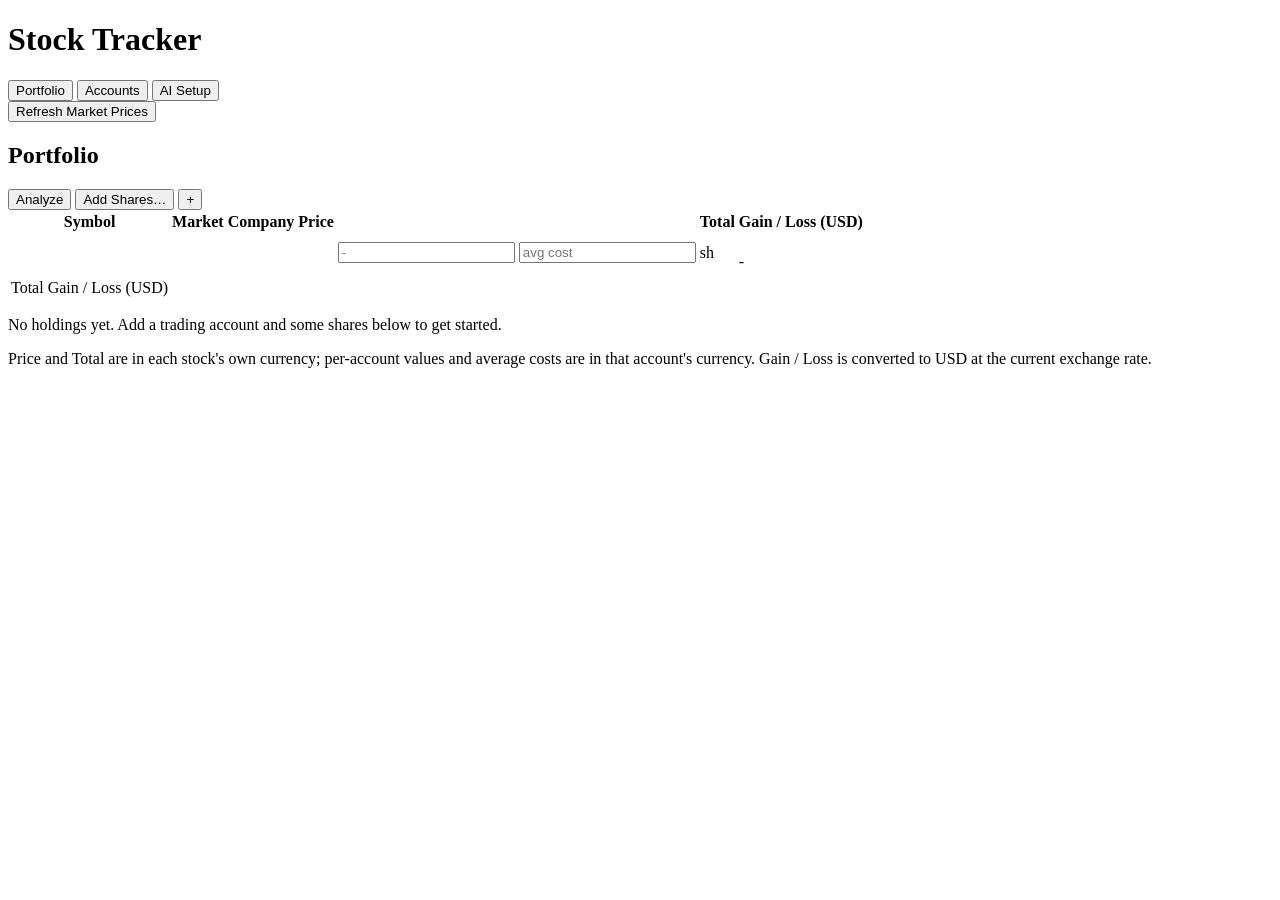
==== src/main/resources/templates/index.html @ e62033d2 "Added enhancements for full analysis with an AI running locally." ====
<!DOCTYPE html>
<html lang="en" xmlns:th="http://www.thymeleaf.org">
<head>
    <meta charset="UTF-8">
    <title>Stock Tracker</title>
    <link rel="stylesheet" th:href="@{/css/style.css}">
</head>
<body>
<div class="page">
    <header class="page-header">
        <h1>Stock Tracker</h1>
        <nav class="tabs" role="tablist">
            <button type="button" class="tab active" role="tab" data-tab="portfolio">Portfolio</button>
            <button type="button" class="tab" role="tab" data-tab="accounts">Accounts</button>
            <button type="button" class="tab" role="tab" data-tab="ai">AI Setup</button>
        </nav>
        <form th:action="@{/prices/refresh}" method="post">
            <button type="submit" class="btn btn-primary">Refresh Market Prices</button>
        </form>
    </header>

    <div class="alert alert-success" th:if="${success}" th:text="${success}"></div>
    <div class="alert alert-error" th:if="${error}" th:text="${error}"></div>

    <div class="tab-panel" id="tab-portfolio">
    <section class="card portfolio-card">
        <div class="card-title-row">
            <h2>Portfolio</h2>
            <div class="title-actions">
            <button type="button" id="analyze-btn" class="btn btn-secondary" th:disabled="${portfolio.rows().isEmpty()}"
                    title="Analyze this portfolio with your configured AI model">Analyze</button>
            <button type="button" id="add-shares-open" class="btn btn-secondary" th:disabled="${accounts.isEmpty()}"
                    title="Add shares with lookup and company-name search">Add Shares&hellip;</button>
            <button type="button" id="quick-add-toggle" class="btn btn-primary btn-plus" title="Quick add a stock" aria-expanded="false"
                    th:disabled="${accounts.isEmpty()}">+</button>
            </div>
        </div>
        <form th:action="@{/holdings}" method="post" id="quick-add-form" class="quick-add" hidden>
            <select name="market" id="quick-market" required title="Exchange">
                <option th:each="m : ${markets}" th:value="${m.name()}" th:text="${m.label}"></option>
            </select>
            <input type="text" name="symbol" id="quick-symbol" required placeholder="Symbol, e.g. AAPL" autocomplete="off">
            <select name="accountId" id="quick-account" required title="Account">
                <option th:each="account : ${accounts}" th:value="${account.id}" th:text="${account.name}"></option>
            </select>
            <input type="number" name="shares" step="0.1" min="0.1" value="1" required title="Shares" class="quick-shares">
            <button type="submit" class="btn btn-primary">Add</button>
        </form>
        <div class="table-scroll" th:if="${!portfolio.rows().isEmpty()}">
            <table class="portfolio-table">
                <thead>
                <tr>
                    <th>Symbol</th>
                    <th>Market</th>
                    <th>Company</th>
                    <th class="num">Price</th>
                    <th class="num" th:each="account : ${portfolio.accounts()}"
                        th:text="${account.name + (account.currency != null ? ' (' + account.currency + ')' : '')}"></th>
                    <th class="num total-col">Total</th>
                    <th class="num" title="Converted to USD at the current exchange rate">Gain / Loss (USD)</th>
                </tr>
                </thead>
                <tbody>
                <tr th:each="row : ${portfolio.rows()}">
                    <td class="symbol" th:text="${row.symbol}"></td>
                    <td><span class="market-badge" th:text="${row.market.label}"></span></td>
                    <td th:text="${row.companyName}"></td>
                    <td class="num" th:text="${row.market.currencySymbol + #numbers.formatDecimal(row.currentPrice, 1, 'COMMA', 2, 'POINT')}"></td>
                    <td class="num cell-td" th:each="account : ${portfolio.accounts()}">
                        <input type="text" inputmode="decimal" class="share-cell" placeholder="-" autocomplete="off"
                               th:data-account-id="${account.id}" th:data-stock-id="${row.stockId}"
                               th:value="${row.sharesByAccountId.get(account.id) != null ? row.sharesByAccountId.get(account.id).stripTrailingZeros().toPlainString() : ''}"
                               th:data-original="${row.sharesByAccountId.get(account.id) != null ? row.sharesByAccountId.get(account.id).stripTrailingZeros().toPlainString() : ''}">
                        <input type="text" inputmode="decimal" class="cost-cell" placeholder="avg cost" autocomplete="off"
                               th:title="'Average purchase price per share' + (${account.currency != null} ? ' in ' + ${account.currency} : '')"
                               th:data-account-id="${account.id}" th:data-stock-id="${row.stockId}"
                               th:value="${row.averageCostByAccountId.get(account.id) != null ? row.averageCostByAccountId.get(account.id).stripTrailingZeros().toPlainString() : ''}"
                               th:data-original="${row.averageCostByAccountId.get(account.id) != null ? row.averageCostByAccountId.get(account.id).stripTrailingZeros().toPlainString() : ''}">
                        <small class="cell-value" data-live
                               th:text="${row.valueByAccountId.get(account.id) != null ? row.currencySymbolByAccountId.get(account.id) + #numbers.formatDecimal(row.valueByAccountId.get(account.id), 1, 'COMMA', 2, 'POINT') : ''}"></small>
                    </td>
                    <td class="num total-col" data-live>
                        <span th:text="${#numbers.formatDecimal(row.totalShares, 1, 'COMMA', 4, 'POINT')}"></span> sh
                        <br/>
                        <strong th:text="${row.market.currencySymbol + #numbers.formatDecimal(row.totalValue, 1, 'COMMA', 2, 'POINT')}"></strong>
                    </td>
                    <td class="num" data-live>
                        <th:block th:if="${row.gainLossUsd != null}">
                            <strong th:class="${row.gainLossUsd.signum() >= 0 ? 'gain' : 'loss'}"
                                    th:text="${(row.gainLossUsd.signum() >= 0 ? '+$' : '-$') + #numbers.formatDecimal(row.gainLossUsd.abs(), 1, 'COMMA', 2, 'POINT')}"></strong>
                            <br/>
                            <small th:if="${row.gainLossPercent != null}" th:class="${row.gainLossUsd.signum() >= 0 ? 'gain' : 'loss'}"
                                   th:text="${(row.gainLossPercent.signum() >= 0 ? '+' : '') + row.gainLossPercent + '%'}"></small>
                        </th:block>
                        <th:block th:if="${row.gainLossUsd == null}">-</th:block>
                    </td>
                </tr>
                </tbody>
                <tfoot data-live>
                <tr th:each="entry : ${portfolio.grandTotalsByCurrency()}">
                    <td th:colspan="${3 + portfolio.accounts().size() + 1}" class="num grand-total-label"
                        th:text="'Grand Total (' + ${entry.key} + ')'"></td>
                    <td class="num total-col">
                        <strong th:text="${#numbers.formatDecimal(entry.value, 1, 'COMMA', 2, 'POINT') + ' ' + entry.key}"></strong>
                    </td>
                    <td></td>
                </tr>
                <tr th:if="${portfolio.totalGainLossUsd() != null}">
                    <td th:colspan="${3 + portfolio.accounts().size() + 1}" class="num grand-total-label">Total Gain / Loss (USD)</td>
                    <td class="num total-col"></td>
                    <td class="num">
                        <strong th:class="${portfolio.totalGainLossUsd().signum() >= 0 ? 'gain' : 'loss'}"
                                th:text="${(portfolio.totalGainLossUsd().signum() >= 0 ? '+$' : '-$') + #numbers.formatDecimal(portfolio.totalGainLossUsd().abs(), 1, 'COMMA', 2, 'POINT')}"></strong>
                        <br/>
                        <small th:if="${portfolio.totalGainLossPercent() != null}" th:class="${portfolio.totalGainLossUsd().signum() >= 0 ? 'gain' : 'loss'}"
                               th:text="${(portfolio.totalGainLossPercent().signum() >= 0 ? '+' : '') + portfolio.totalGainLossPercent() + '%'}"></small>
                    </td>
                </tr>
                </tfoot>
            </table>
        </div>
        <p th:if="${portfolio.rows().isEmpty()}" class="muted">No holdings yet. Add a trading account and some shares below to get started.</p>
        <p th:if="${!portfolio.rows().isEmpty()}" class="muted small-note">Price and Total are in each stock's own currency; per-account values and average costs are in that account's currency. Gain / Loss is converted to USD at the current exchange rate.</p>
    </section>

    </div>

    <div class="tab-panel" id="tab-accounts" hidden>
        <div class="accounts-grid">
        <section class="card">
            <h2>Add Trading Account</h2>
            <form th:action="@{/accounts}" method="post" class="form-grid">
                <label>
                    Account Name
                    <input type="text" name="name" required placeholder="e.g. Fidelity IRA">
                </label>
                <label>
                    Broker (optional)
                    <input type="text" name="broker" placeholder="e.g. Fidelity">
                </label>
                <label>
                    Currency
                    <select name="currency" title="Amounts in this account are shown in this currency">
                        <option th:each="c : ${currencies}" th:value="${c}" th:text="${c}"></option>
                        <option value="">Each stock's own currency</option>
                    </select>
                </label>
                <button type="submit" class="btn btn-secondary">Add Account</button>
            </form>
        </section>

        </div>
    <section class="card">
        <h2>Manage Accounts</h2>
        <p th:if="${accounts.isEmpty()}" class="muted">No accounts yet.</p>
        <div class="table-scroll" th:if="${!accounts.isEmpty()}">
            <table class="portfolio-table manage-table">
                <thead>
                <tr><th>Account Name</th><th>Broker</th><th>Currency</th><th></th></tr>
                </thead>
                <tbody>
                <tr th:each="account : ${accounts}">
                    <td>
                        <input type="text" name="name" required th:value="${account.name}"
                               th:attr="form='update-' + ${account.id}">
                    </td>
                    <td>
                        <input type="text" name="broker" th:value="${account.broker}"
                               th:attr="form='update-' + ${account.id}">
                    </td>
                    <td>
                        <select name="currency" th:attr="form='update-' + ${account.id}">
                            <option th:each="c : ${currencies}" th:value="${c}" th:text="${c}" th:selected="${c == account.currency}"></option>
                            <option value="" th:selected="${account.currency == null}">Stock's own</option>
                        </select>
                    </td>
                    <td class="manage-actions">
                        <form th:id="'update-' + ${account.id}" th:action="@{/accounts/{id}/update(id=${account.id})}" method="post">
                            <button type="submit" class="btn btn-secondary">Save</button>
                        </form>
                        <form th:action="@{/accounts/{id}/delete(id=${account.id})}" method="post"
                              th:data-name="${account.name}"
                              onsubmit="return confirm('Delete account &quot;' + this.dataset.name + '&quot; and ALL its holdings? This cannot be undone.')">
                            <button type="submit" class="btn btn-danger">Delete</button>
                        </form>
                    </td>
                </tr>
                </tbody>
            </table>
        </div>
    </section>
    </div>

    <div class="tab-panel" id="tab-ai" hidden>
        <div class="ai-layout">
            <section class="card">
                <h2>AI Provider</h2>
                <p class="muted small-note">Use a local or remote <a href="https://ollama.com" target="_blank" rel="noopener">Ollama</a> (default <code>http://localhost:11434</code>) or <a href="https://lmstudio.ai" target="_blank" rel="noopener">LM Studio</a> (default <code>http://localhost:1234</code>) server. With Auto, the provider is detected from the endpoint.</p>
                <form id="ai-config-form" class="form-grid">
                    <div class="radio-group" role="radiogroup" aria-label="Provider">
                        <label class="radio"><input type="radio" name="ai-provider" value="auto" checked> Auto-detect</label>
                        <label class="radio"><input type="radio" name="ai-provider" value="ollama"> Ollama</label>
                        <label class="radio"><input type="radio" name="ai-provider" value="lmstudio"> LM Studio</label>
                    </div>
                    <label>
                        Endpoint URL
                        <input type="text" id="ai-endpoint" placeholder="http://localhost:11434" autocomplete="off" required>
                    </label>
                    <label>
                        Model
                        <select id="ai-model"><option value="">(test the connection to load models)</option></select>
                    </label>
                    <div class="ai-actions">
                        <button type="button" id="ai-test-btn" class="btn btn-secondary">Test Connection</button>
                        <button type="submit" class="btn btn-primary">Save</button>
                        <span id="ai-status" class="ai-status muted"></span>
                    </div>
                </form>
            </section>
            <section class="card">
                <h2>Custom Prompt</h2>
                <p class="muted small-note">Your own instructions, added after the app's built-in prompt and sent as the system prompt with every request.</p>
                <form id="ai-prompt-form" class="form-grid">
                    <label>
                        Custom prompt (optional)
                        <textarea id="ai-custom-prompt" rows="5" maxlength="1000" placeholder="e.g. I'm a long-term investor. Keep answers short and focus on fundamentals."></textarea>
                    </label>
                    <div class="ai-actions">
                        <button type="submit" class="btn btn-primary">Save Prompt</button>
                        <span id="ai-prompt-status" class="ai-status muted"></span>
                    </div>
                </form>
            </section>
            <section class="card">
                <h2>Try It</h2>
                <p class="muted small-note">Send a prompt to the saved endpoint and model to confirm everything works.</p>
                <form id="ai-chat-form" class="form-grid">
                    <label>
                        Prompt
                        <textarea id="ai-prompt" rows="4" required placeholder="e.g. In two sentences, what is a P/E ratio?"></textarea>
                    </label>
                    <button type="submit" id="ai-send-btn" class="btn btn-primary">Send</button>
                    <button type="button" id="ai-cancel-btn" class="btn btn-danger" hidden>Cancel</button>
                </form>
                <div id="ai-response" class="ai-response" hidden></div>
            </section>
        </div>
    </div>
</div>

<dialog id="analysis-dialog" class="modal modal-wide">
    <div class="modal-head">
        <h2>Portfolio Analysis</h2>
        <button type="button" class="modal-close" id="analysis-close" aria-label="Close">&times;</button>
    </div>
    <div id="analysis-output" class="ai-response"></div>
    <div class="ai-actions analysis-actions">
        <button type="button" id="analysis-cancel" class="btn btn-danger" hidden>Cancel Analysis</button>
    </div>
    <p class="muted small-note">AI-generated and may be inaccurate. This is not financial advice. Uses the last refreshed prices.</p>
</dialog>

<dialog id="add-shares-dialog" class="modal">
    <div class="modal-head">
        <h2>Add Shares</h2>
        <button type="button" class="modal-close" id="add-shares-close" aria-label="Close">&times;</button>
    </div>
            <form th:action="@{/holdings}" method="post" class="form-grid" id="add-shares-form">
                <label>
                    Account
                    <select name="accountId" required>
                        <option th:each="account : ${accounts}" th:value="${account.id}" th:text="${account.name}"></option>
                    </select>
                </label>
                <label>
                    Market
                    <select name="market" id="market-select" required>
                        <option th:each="m : ${markets}" th:value="${m.name()}" th:text="${m.label}"></option>
                    </select>
                </label>
                <label>
                    Stock Symbol
                    <span class="inline-input">
                        <input type="text" name="symbol" id="symbol-input" required placeholder="e.g. AAPL, TD, RELIANCE" autocomplete="off">
                        <button type="button" id="lookup-btn" class="btn btn-tiny">Lookup</button>
                    </span>
                    <small id="lookup-result" class="muted"></small>
                </label>
                <label>
                    Don't know the symbol? Search by company name
                    <span class="inline-input">
                        <input type="text" id="name-search-input" placeholder="e.g. Apple, Royal Bank, Infosys" autocomplete="off">
                        <button type="button" id="name-search-btn" class="btn btn-tiny">Search</button>
                    </span>
                    <small id="name-search-status" class="muted"></small>
                    <ul id="name-search-results" class="search-results"></ul>
                </label>
                <label>
                    Shares
                    <input type="number" step="0.0001" min="0.0001" name="shares" required placeholder="e.g. 10">
                </label>
                <label>
                    Price Paid Per Share (optional)
                    <input type="number" step="0.0001" min="0" name="pricePaid" placeholder="defaults to current market price">
                </label>
                <button type="submit" class="btn btn-primary" th:disabled="${accounts.isEmpty()}">Add Shares</button>
                <p th:if="${accounts.isEmpty()}" class="muted">Add a trading account first.</p>
            </form>
</dialog>

<script th:src="@{/js/markdown.js}"></script>
<script th:src="@{/js/app.js}"></script>
</body>
</html>
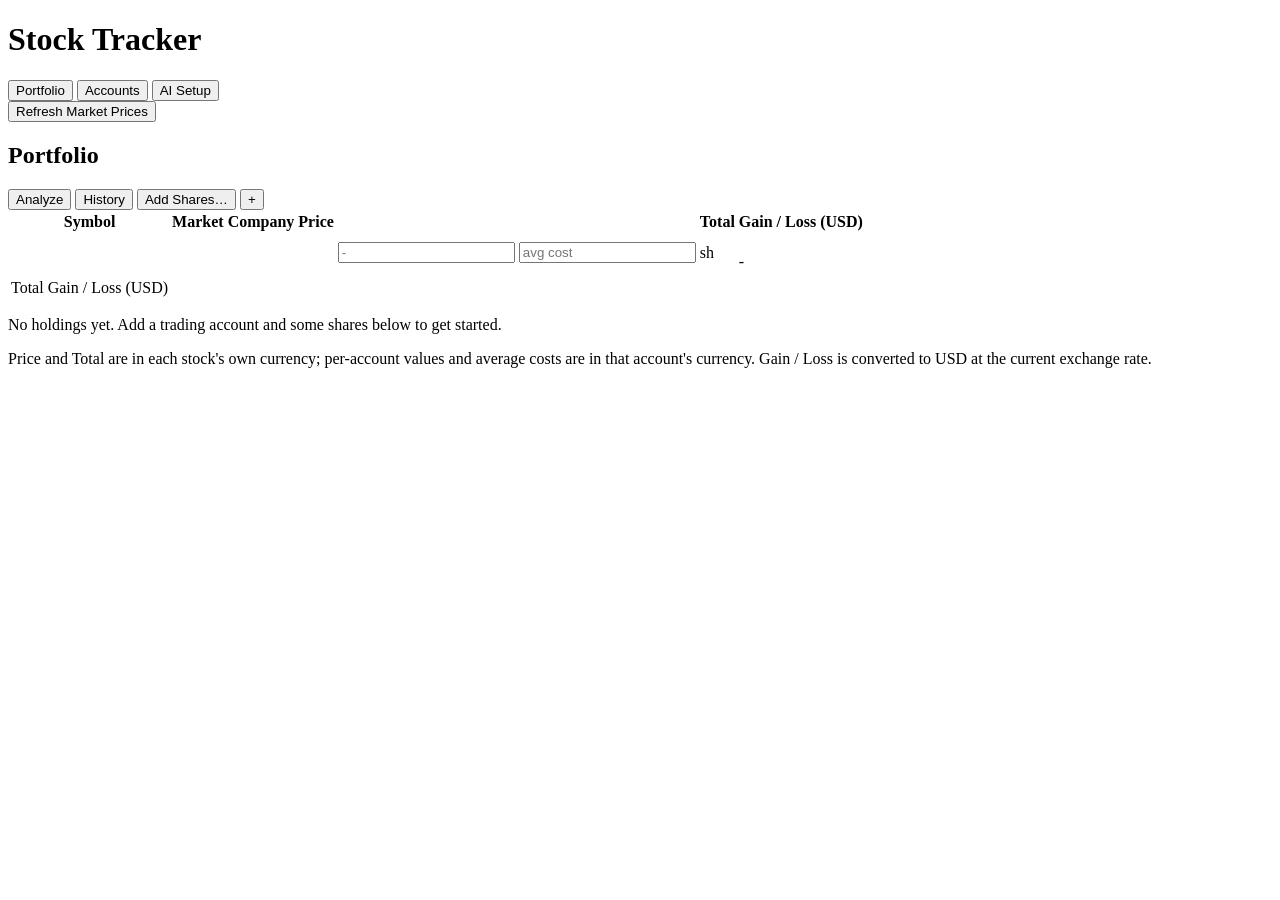
==== commit 74443903: "Added save history of all the analysis." ====
--- a/src/main/resources/templates/index.html
+++ b/src/main/resources/templates/index.html
@@ -29,6 +29,8 @@
             <div class="title-actions">
             <button type="button" id="analyze-btn" class="btn btn-secondary" th:disabled="${portfolio.rows().isEmpty()}"
                     title="Analyze this portfolio with your configured AI model">Analyze</button>
+            <button type="button" id="history-btn" class="btn btn-secondary"
+                    title="Browse previously saved analyses">History</button>
             <button type="button" id="add-shares-open" class="btn btn-secondary" th:disabled="${accounts.isEmpty()}"
                     title="Add shares with lookup and company-name search">Add Shares&hellip;</button>
             <button type="button" id="quick-add-toggle" class="btn btn-primary btn-plus" title="Quick add a stock" aria-expanded="false"
@@ -260,6 +262,27 @@
     <p class="muted small-note">AI-generated and may be inaccurate. This is not financial advice. Uses the last refreshed prices.</p>
 </dialog>
 
+<dialog id="history-dialog" class="modal modal-wide">
+    <div class="modal-head">
+        <h2>Saved Analyses</h2>
+        <button type="button" class="modal-close" id="history-close" aria-label="Close">&times;</button>
+    </div>
+    <p id="history-empty" class="muted" hidden>No saved analyses yet. Each completed portfolio analysis is saved here automatically.</p>
+    <div class="history-layout">
+        <ul id="history-list" class="history-list"></ul>
+        <div class="history-detail">
+            <div id="history-output" class="ai-response" hidden></div>
+            <details id="history-prompt-wrap" hidden>
+                <summary>Portfolio data sent to the model</summary>
+                <pre id="history-prompt" class="history-prompt"></pre>
+            </details>
+            <div class="ai-actions">
+                <button type="button" id="history-delete" class="btn btn-danger" hidden>Delete</button>
+            </div>
+        </div>
+    </div>
+</dialog>
+
 <dialog id="add-shares-dialog" class="modal">
     <div class="modal-head">
         <h2>Add Shares</h2>
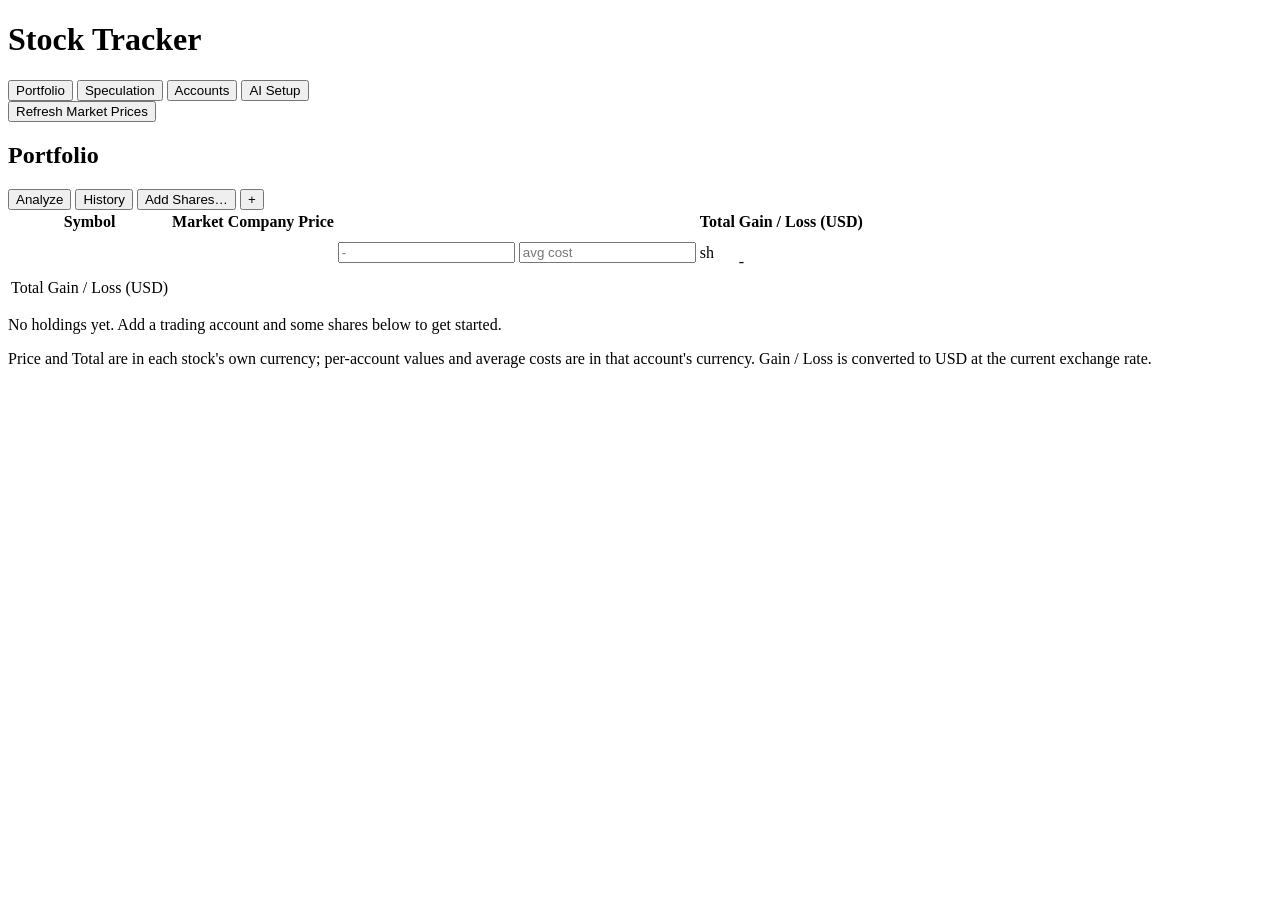
==== commit 04a4d568: "Added stock speculation and speculation history. Added analysis enhancements." ====
--- a/src/main/resources/templates/index.html
+++ b/src/main/resources/templates/index.html
@@ -11,10 +11,11 @@
         <h1>Stock Tracker</h1>
         <nav class="tabs" role="tablist">
             <button type="button" class="tab active" role="tab" data-tab="portfolio">Portfolio</button>
+            <button type="button" class="tab" role="tab" data-tab="speculation">Speculation</button>
             <button type="button" class="tab" role="tab" data-tab="accounts">Accounts</button>
             <button type="button" class="tab" role="tab" data-tab="ai">AI Setup</button>
         </nav>
-        <form th:action="@{/prices/refresh}" method="post">
+        <form th:action="@{/prices/refresh}" method="post" id="refresh-prices-form">
             <button type="submit" class="btn btn-primary">Refresh Market Prices</button>
         </form>
     </header>
@@ -27,10 +28,11 @@
         <div class="card-title-row">
             <h2>Portfolio</h2>
             <div class="title-actions">
-            <button type="button" id="analyze-btn" class="btn btn-secondary" th:disabled="${portfolio.rows().isEmpty()}"
+            <button type="button" id="analysis-status" class="analysis-status" hidden></button>
+            <button type="button" id="analyze-btn" class="btn btn-secondary" th:disabled="${portfolio.rows().isEmpty() and speculation.isEmpty()}"
                     title="Analyze this portfolio with your configured AI model">Analyze</button>
             <button type="button" id="history-btn" class="btn btn-secondary"
-                    title="Browse previously saved analyses">History</button>
+                    title="Browse previously saved analyses">History<span id="history-dot" class="history-dot" hidden></span></button>
             <button type="button" id="add-shares-open" class="btn btn-secondary" th:disabled="${accounts.isEmpty()}"
                     title="Add shares with lookup and company-name search">Add Shares&hellip;</button>
             <button type="button" id="quick-add-toggle" class="btn btn-primary btn-plus" title="Quick add a stock" aria-expanded="false"
@@ -125,6 +127,92 @@
         <p th:if="${!portfolio.rows().isEmpty()}" class="muted small-note">Price and Total are in each stock's own currency; per-account values and average costs are in that account's currency. Gain / Loss is converted to USD at the current exchange rate.</p>
     </section>
 
+    </div>
+
+    <div class="tab-panel" id="tab-speculation" hidden>
+    <section class="card">
+        <h2>Speculation</h2>
+        <p class="muted small-note">Stocks you are considering buying but don't own. Each is tracked from the day it was added, so you can watch the trend before deciding. The AI can add picks here during an analysis; those are tagged <span class="badge badge-ai">AI</span> so you can see how its recommendations perform.</p>
+        <form th:action="@{/speculation}" method="post" class="quick-add spec-add">
+            <select name="market" required title="Exchange">
+                <option th:each="m : ${markets}" th:value="${m.name()}" th:text="${m.label}"></option>
+            </select>
+            <input type="text" name="symbol" required placeholder="Symbol, e.g. NVDA" autocomplete="off">
+            <input type="text" name="note" maxlength="1000" placeholder="Why? (optional)" autocomplete="off" class="spec-note-input">
+            <button type="submit" class="btn btn-primary">Add</button>
+        </form>
+        <p th:if="${speculation.isEmpty()}" class="muted">Nothing on the list yet.</p>
+        <div class="range-picker" th:if="${!speculation.isEmpty()}" role="group" aria-label="Trend range">
+            <span class="muted small-note">Trend range:</span>
+            <button type="button" class="range-btn active" data-range="3mo">3M</button>
+            <button type="button" class="range-btn" data-range="6mo">6M</button>
+            <button type="button" class="range-btn" data-range="1y">1Y</button>
+            <button type="button" class="range-btn" data-range="5y">5Y</button>
+        </div>
+        <div class="table-scroll" th:if="${!speculation.isEmpty()}">
+            <table class="portfolio-table spec-table">
+                <thead>
+                <tr>
+                    <th>Symbol</th>
+                    <th>Company</th>
+                    <th>Added</th>
+                    <th class="num">Price when added</th>
+                    <th class="num">Current price</th>
+                    <th class="num">Change</th>
+                    <th>Trend <span id="spark-range-label">(3M)</span></th>
+                    <th>Note</th>
+                    <th></th>
+                </tr>
+                </thead>
+                <tbody>
+                <tr th:each="r : ${speculation}">
+                    <td class="symbol">
+                        <span th:text="${r.symbol}"></span>
+                        <span class="market-badge" th:text="${r.market.label}"></span>
+                        <span class="badge badge-ai" th:if="${r.ai}" title="Added by the AI">AI</span>
+                        <button type="button" class="info-btn" th:data-id="${r.id}" th:data-symbol="${r.symbol}"
+                                title="Analyst rating and news" aria-label="Analyst rating and news">&#9432;</button>
+                    </td>
+                    <td th:text="${r.companyName}"></td>
+                    <td>
+                        <span th:text="${#temporals.format(r.addedAt, 'yyyy-MM-dd')}"></span>
+                        <br/><small class="muted" th:text="${r.daysHeld + (r.daysHeld == 1 ? ' day ago' : ' days ago')}"></small>
+                    </td>
+                    <td class="num" th:text="${r.currencySymbol + #numbers.formatDecimal(r.addedPrice, 1, 'COMMA', 2, 'POINT')}"></td>
+                    <td class="num" th:text="${r.currentPrice != null ? r.currencySymbol + #numbers.formatDecimal(r.currentPrice, 1, 'COMMA', 2, 'POINT') : '-'}"></td>
+                    <td class="num">
+                        <strong th:if="${r.changePercent != null}" th:class="${r.changePercent.signum() >= 0 ? 'gain' : 'loss'}"
+                                th:text="${(r.changePercent.signum() > 0 ? '+' : '') + r.changePercent + '%'}"></strong>
+                        <span th:if="${r.changePercent == null}">-</span>
+                    </td>
+                    <td><span class="spark" th:data-id="${r.id}" th:data-added="${#temporals.format(r.addedAt, 'yyyy-MM-dd')}"></span></td>
+                    <td class="spec-note" th:text="${r.note}"></td>
+                    <td class="spec-actions">
+                        <form th:action="@{/speculation/{id}/delete(id=${r.id})}" method="post"
+                              th:data-name="${r.symbol}"
+                              onsubmit="return confirm('Remove ' + this.dataset.name + ' from Speculation?')">
+                            <button type="submit" class="btn btn-danger">Remove</button>
+                        </form>
+                    </td>
+                </tr>
+                </tbody>
+            </table>
+        </div>
+        <p class="muted small-note">Prices update when you press Refresh Market Prices. The trend chart shows closing prices (weekly for 5Y) with the day it was added marked when it falls in the range.</p>
+    </section>
+    <section class="card spec-chat">
+        <h2>Ask about your stocks</h2>
+        <p class="muted small-note">Chat with your configured AI model about the stocks on this list. It sees your holdings, the watchlist, and recent price trends. Answers are AI-generated and not financial advice.</p>
+        <div id="spec-chat-log" class="chat-log" aria-live="polite"></div>
+        <form id="spec-chat-form" class="chat-form">
+            <textarea id="spec-chat-input" rows="2" required placeholder="e.g. Is NVDA a buy now, or should I wait a week?"></textarea>
+            <div class="chat-actions">
+                <button type="submit" id="spec-chat-send" class="btn btn-primary">Send</button>
+                <button type="button" id="spec-chat-cancel" class="btn btn-danger" hidden>Cancel</button>
+                <button type="button" id="spec-chat-clear" class="btn btn-secondary">Clear chat</button>
+            </div>
+        </form>
+    </section>
     </div>
 
     <div class="tab-panel" id="tab-accounts" hidden>
@@ -283,6 +371,15 @@
     </div>
 </dialog>
 
+<dialog id="rating-dialog" class="modal modal-wide">
+    <div class="modal-head">
+        <h2 id="rating-title">Analyst Rating</h2>
+        <button type="button" class="modal-close" id="rating-close" aria-label="Close">&times;</button>
+    </div>
+    <div id="rating-body" class="rating-body"></div>
+    <p class="muted small-note">Analyst consensus, actions and news come from Yahoo Finance and are provided for information only. Not financial advice.</p>
+</dialog>
+
 <dialog id="add-shares-dialog" class="modal">
     <div class="modal-head">
         <h2>Add Shares</h2>
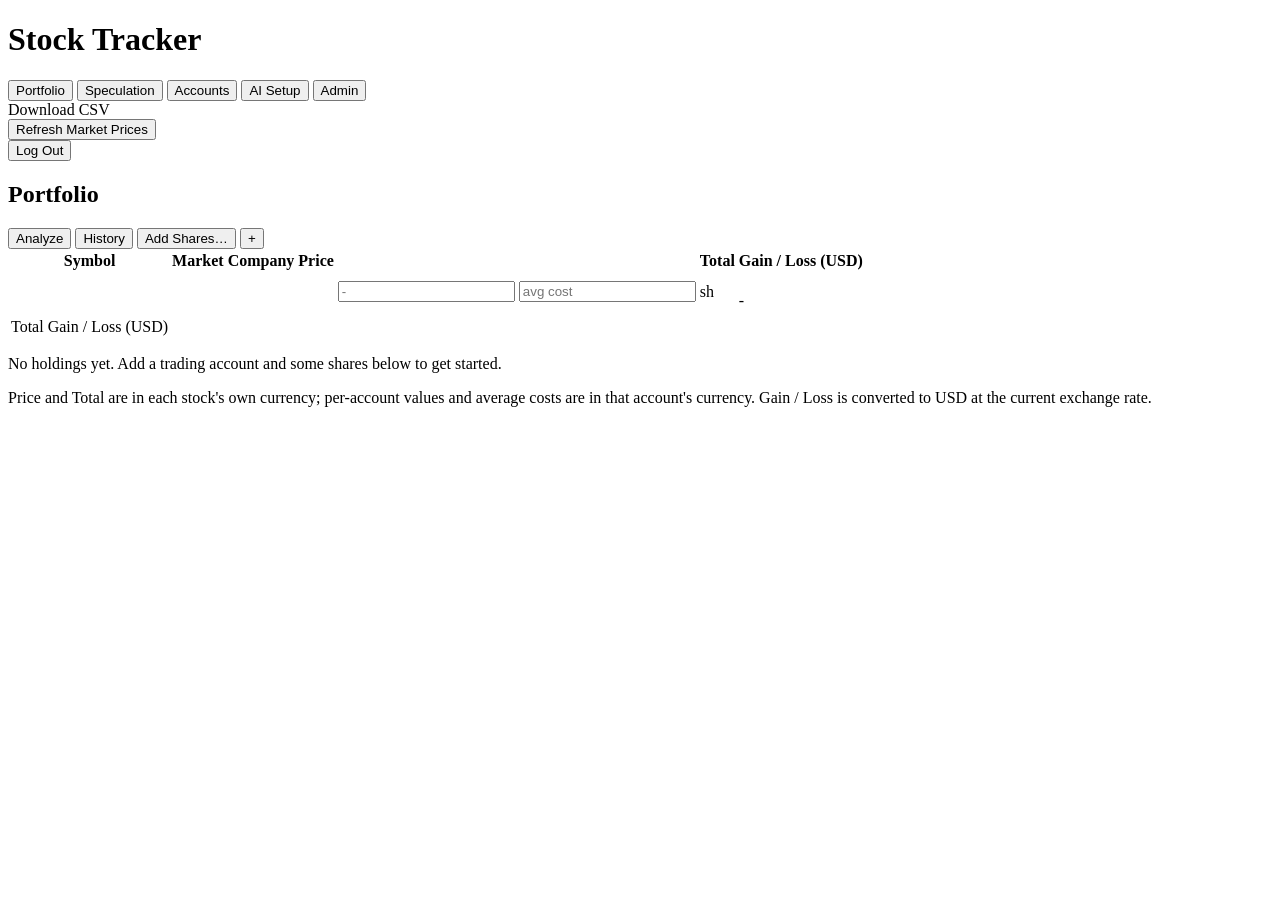
==== commit 04dc0e25: "Added admin functionality" ====
--- a/src/main/resources/templates/index.html
+++ b/src/main/resources/templates/index.html
@@ -2,22 +2,30 @@
 <html lang="en" xmlns:th="http://www.thymeleaf.org">
 <head>
     <meta charset="UTF-8">
-    <title>Stock Tracker</title>
+    <title th:text="${companyName}">Stock Tracker</title>
     <link rel="stylesheet" th:href="@{/css/style.css}">
 </head>
 <body>
 <div class="page">
     <header class="page-header">
-        <h1>Stock Tracker</h1>
+        <h1 th:text="${companyName}">Stock Tracker</h1>
         <nav class="tabs" role="tablist">
             <button type="button" class="tab active" role="tab" data-tab="portfolio">Portfolio</button>
             <button type="button" class="tab" role="tab" data-tab="speculation">Speculation</button>
             <button type="button" class="tab" role="tab" data-tab="accounts">Accounts</button>
-            <button type="button" class="tab" role="tab" data-tab="ai">AI Setup</button>
+            <button type="button" class="tab" role="tab" data-tab="ai" th:if="${isAdmin}">AI Setup</button>
+            <button type="button" class="tab" role="tab" data-tab="admin" th:if="${isAdmin}">Admin</button>
         </nav>
-        <form th:action="@{/prices/refresh}" method="post" id="refresh-prices-form">
-            <button type="submit" class="btn btn-primary">Refresh Market Prices</button>
-        </form>
+        <div class="header-actions">
+            <a th:href="@{/portfolio/export.csv}" class="btn btn-secondary" download>Download CSV</a>
+            <form th:action="@{/prices/refresh}" method="post" id="refresh-prices-form">
+                <button type="submit" class="btn btn-primary">Refresh Market Prices</button>
+            </form>
+            <span class="muted small-note" th:text="'Signed in as ' + ${username}"></span>
+            <form th:action="@{/logout}" method="post">
+                <button type="submit" class="btn btn-secondary">Log Out</button>
+            </form>
+        </div>
     </header>
 
     <div class="alert alert-success" th:if="${success}" th:text="${success}"></div>
@@ -281,7 +289,7 @@
     </section>
     </div>
 
-    <div class="tab-panel" id="tab-ai" hidden>
+    <div class="tab-panel" id="tab-ai" hidden th:if="${isAdmin}">
         <div class="ai-layout">
             <section class="card">
                 <h2>AI Provider</h2>
@@ -336,6 +344,80 @@
             </section>
         </div>
     </div>
+
+    <div class="tab-panel" id="tab-admin" hidden th:if="${isAdmin}">
+        <div class="accounts-grid">
+        <section class="card">
+            <h2>Branding</h2>
+            <p class="muted small-note">Shown in the header and on the login page.</p>
+            <form th:action="@{/admin/branding}" method="post" class="form-grid">
+                <label>
+                    Company Name
+                    <input type="text" name="companyName" maxlength="100" th:value="${companyName}" placeholder="e.g. Acme Stock Manager">
+                </label>
+                <button type="submit" class="btn btn-secondary">Save</button>
+            </form>
+        </section>
+        <section class="card">
+            <h2>Create User</h2>
+            <form th:action="@{/admin/users}" method="post" class="form-grid">
+                <label>
+                    Username
+                    <input type="text" name="username" required autocomplete="off">
+                </label>
+                <label>
+                    Temporary Password
+                    <input type="text" name="password" required autocomplete="off">
+                </label>
+                <label>
+                    Role
+                    <select name="role">
+                        <option value="USER">User</option>
+                        <option value="ADMIN">Admin</option>
+                    </select>
+                </label>
+                <button type="submit" class="btn btn-primary">Create User</button>
+            </form>
+        </section>
+        </div>
+        <section class="card">
+            <h2>Manage Users</h2>
+            <div class="table-scroll">
+                <table class="portfolio-table manage-table">
+                    <thead>
+                    <tr><th>Username</th><th>Role</th><th>Status</th><th>Reset Password</th><th></th></tr>
+                    </thead>
+                    <tbody>
+                    <tr th:each="u : ${users}">
+                        <td th:text="${u.username}"></td>
+                        <td>
+                            <form th:id="'role-' + ${u.id}" th:action="@{/admin/users/{id}/role(id=${u.id})}" method="post" class="inline-form">
+                                <select name="role" onchange="this.form.requestSubmit()">
+                                    <option value="USER" th:selected="${u.role.name() == 'USER'}">User</option>
+                                    <option value="ADMIN" th:selected="${u.role.name() == 'ADMIN'}">Admin</option>
+                                </select>
+                            </form>
+                        </td>
+                        <td th:text="${u.enabled} ? 'Enabled' : 'Disabled'"></td>
+                        <td>
+                            <form th:action="@{/admin/users/{id}/password(id=${u.id})}" method="post" class="inline-form spec-add">
+                                <input type="text" name="password" placeholder="new password" autocomplete="off" required>
+                                <button type="submit" class="btn btn-tiny">Reset</button>
+                            </form>
+                        </td>
+                        <td class="manage-actions">
+                            <form th:action="@{/admin/users/{id}/enabled(id=${u.id})}" method="post">
+                                <input type="hidden" name="enabled" th:value="${!u.enabled}">
+                                <button type="submit" th:class="${u.enabled} ? 'btn btn-danger' : 'btn btn-secondary'"
+                                        th:text="${u.enabled} ? 'Disable' : 'Enable'"></button>
+                            </form>
+                        </td>
+                    </tr>
+                    </tbody>
+                </table>
+            </div>
+        </section>
+    </div>
 </div>
 
 <dialog id="analysis-dialog" class="modal modal-wide">
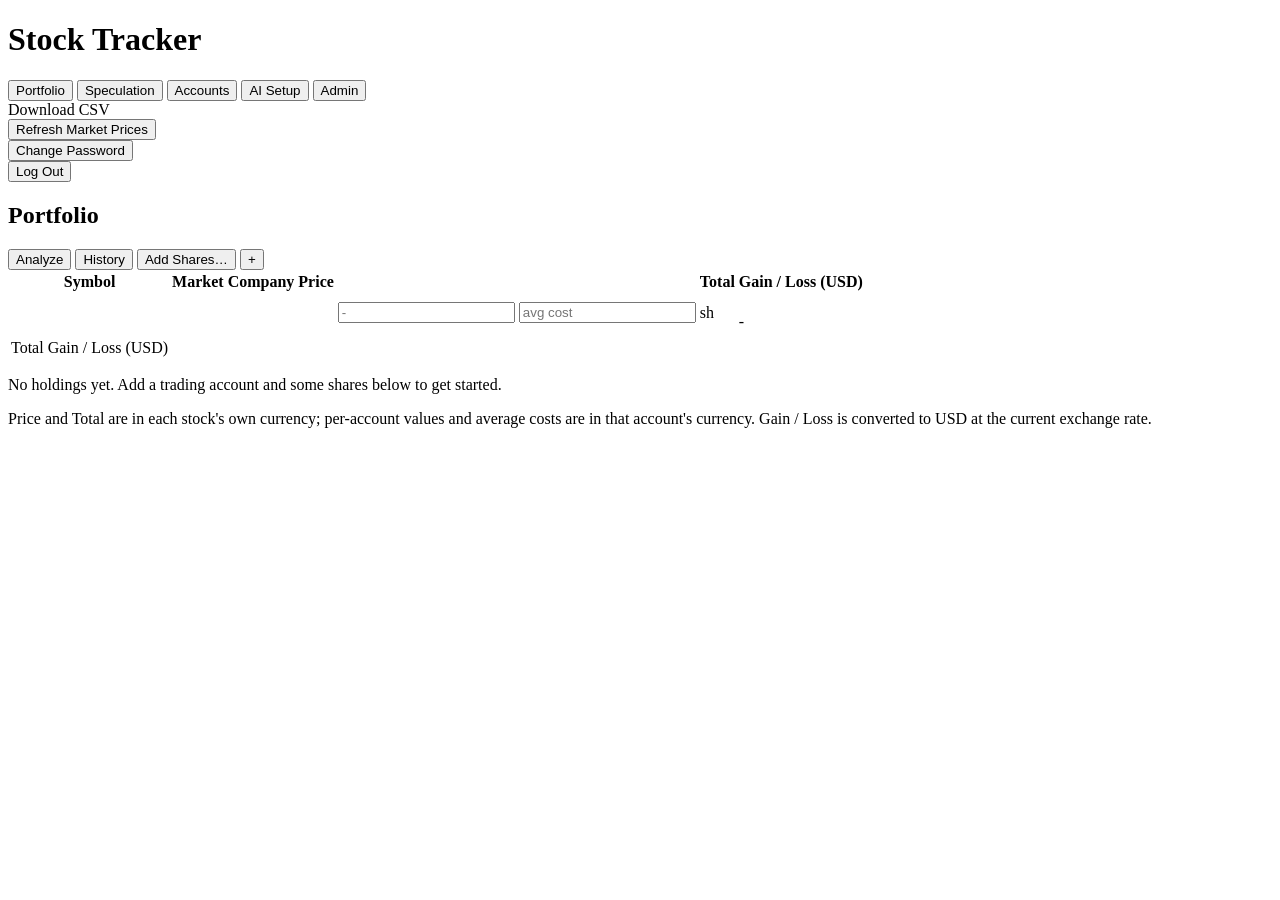
==== commit 626dacbf: "user can now update their own password." ====
--- a/src/main/resources/templates/index.html
+++ b/src/main/resources/templates/index.html
@@ -22,6 +22,7 @@
                 <button type="submit" class="btn btn-primary">Refresh Market Prices</button>
             </form>
             <span class="muted small-note" th:text="'Signed in as ' + ${username}"></span>
+            <button type="button" id="change-password-open" class="btn btn-secondary">Change Password</button>
             <form th:action="@{/logout}" method="post">
                 <button type="submit" class="btn btn-secondary">Log Out</button>
             </form>
@@ -462,6 +463,28 @@
     <p class="muted small-note">Analyst consensus, actions and news come from Yahoo Finance and are provided for information only. Not financial advice.</p>
 </dialog>
 
+<dialog id="change-password-dialog" class="modal">
+    <div class="modal-head">
+        <h2>Change Password</h2>
+        <button type="button" class="modal-close" id="change-password-close" aria-label="Close">&times;</button>
+    </div>
+    <form th:action="@{/account/password}" method="post" class="form-grid">
+        <label>
+            Current Password
+            <input type="password" name="currentPassword" id="current-password-input" required autocomplete="current-password">
+        </label>
+        <label>
+            New Password
+            <input type="password" name="newPassword" required autocomplete="new-password">
+        </label>
+        <label>
+            Confirm New Password
+            <input type="password" name="confirmPassword" required autocomplete="new-password">
+        </label>
+        <button type="submit" class="btn btn-primary">Change Password</button>
+    </form>
+</dialog>
+
 <dialog id="add-shares-dialog" class="modal">
     <div class="modal-head">
         <h2>Add Shares</h2>
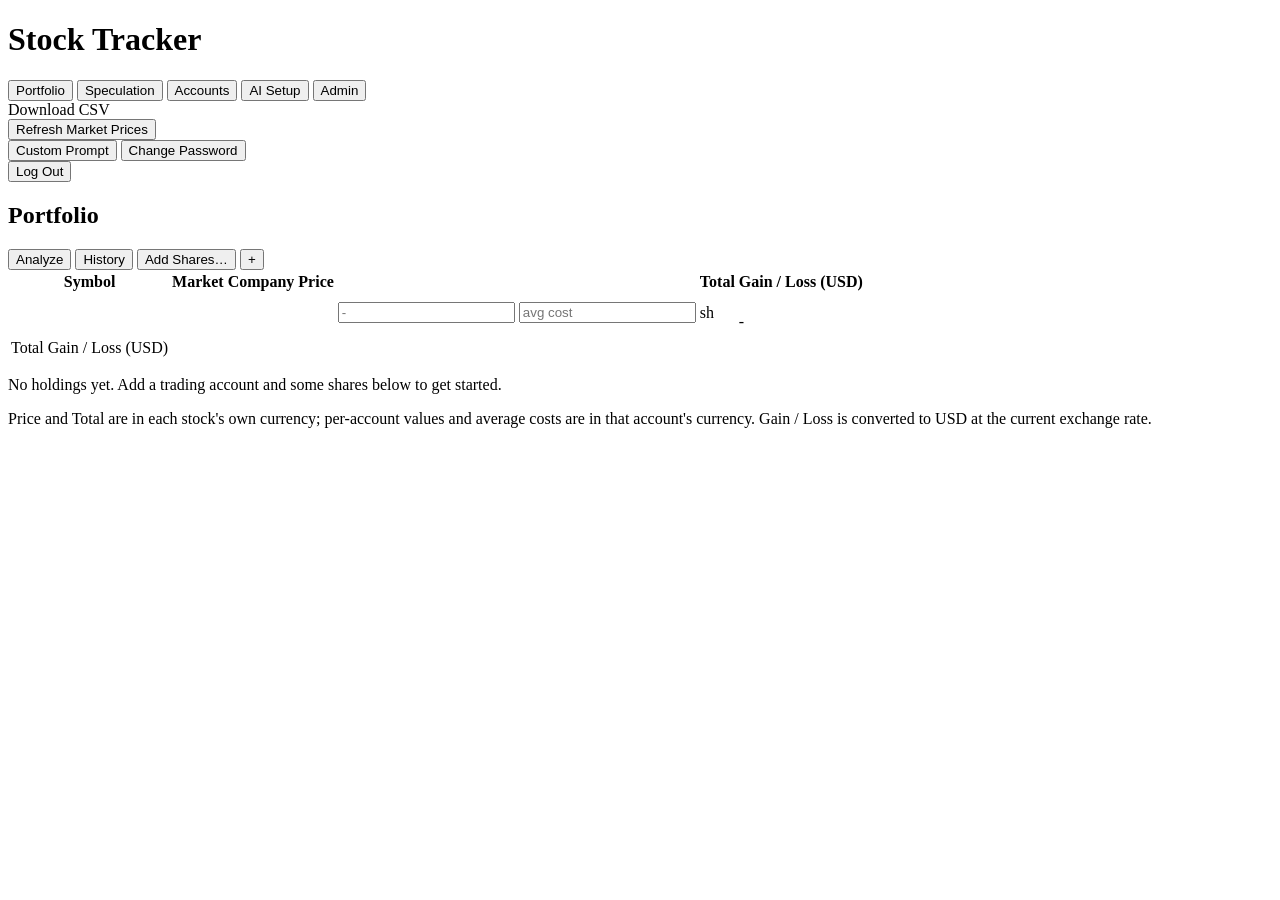
==== commit bd5680b6: "Moved to Flyaway for db change tracking." ====
--- a/src/main/resources/templates/index.html
+++ b/src/main/resources/templates/index.html
@@ -22,6 +22,7 @@
                 <button type="submit" class="btn btn-primary">Refresh Market Prices</button>
             </form>
             <span class="muted small-note" th:text="'Signed in as ' + ${username}"></span>
+            <button type="button" id="custom-prompt-open" class="btn btn-secondary">Custom Prompt</button>
             <button type="button" id="change-password-open" class="btn btn-secondary">Change Password</button>
             <form th:action="@{/logout}" method="post">
                 <button type="submit" class="btn btn-secondary">Log Out</button>
@@ -78,7 +79,12 @@
                     <td class="symbol" th:text="${row.symbol}"></td>
                     <td><span class="market-badge" th:text="${row.market.label}"></span></td>
                     <td th:text="${row.companyName}"></td>
-                    <td class="num" th:text="${row.market.currencySymbol + #numbers.formatDecimal(row.currentPrice, 1, 'COMMA', 2, 'POINT')}"></td>
+                    <td class="num">
+                        <span th:text="${row.market.currencySymbol + #numbers.formatDecimal(row.currentPrice, 1, 'COMMA', 2, 'POINT')}"></span>
+                        <br th:if="${row.priceUpdatedAt != null}"/>
+                        <small class="muted" th:if="${row.priceUpdatedAt != null}"
+                               th:text="${#temporals.format(row.priceUpdatedAt, 'yyyy-MM-dd HH:mm')}"></small>
+                    </td>
                     <td class="num cell-td" th:each="account : ${portfolio.accounts()}">
                         <input type="text" inputmode="decimal" class="share-cell" placeholder="-" autocomplete="off"
                                th:data-account-id="${account.id}" th:data-stock-id="${row.stockId}"
@@ -313,20 +319,6 @@
                         <button type="button" id="ai-test-btn" class="btn btn-secondary">Test Connection</button>
                         <button type="submit" class="btn btn-primary">Save</button>
                         <span id="ai-status" class="ai-status muted"></span>
-                    </div>
-                </form>
-            </section>
-            <section class="card">
-                <h2>Custom Prompt</h2>
-                <p class="muted small-note">Your own instructions, added after the app's built-in prompt and sent as the system prompt with every request.</p>
-                <form id="ai-prompt-form" class="form-grid">
-                    <label>
-                        Custom prompt (optional)
-                        <textarea id="ai-custom-prompt" rows="5" maxlength="1000" placeholder="e.g. I'm a long-term investor. Keep answers short and focus on fundamentals."></textarea>
-                    </label>
-                    <div class="ai-actions">
-                        <button type="submit" class="btn btn-primary">Save Prompt</button>
-                        <span id="ai-prompt-status" class="ai-status muted"></span>
                     </div>
                 </form>
             </section>
@@ -436,7 +428,10 @@
 <dialog id="history-dialog" class="modal modal-wide">
     <div class="modal-head">
         <h2>Saved Analyses</h2>
-        <button type="button" class="modal-close" id="history-close" aria-label="Close">&times;</button>
+        <div class="modal-head-actions">
+            <button type="button" class="modal-close" id="history-expand" aria-label="Expand" title="Expand / restore size">&#x26F6;</button>
+            <button type="button" class="modal-close" id="history-close" aria-label="Close">&times;</button>
+        </div>
     </div>
     <p id="history-empty" class="muted" hidden>No saved analyses yet. Each completed portfolio analysis is saved here automatically.</p>
     <div class="history-layout">
@@ -461,6 +456,25 @@
     </div>
     <div id="rating-body" class="rating-body"></div>
     <p class="muted small-note">Analyst consensus, actions and news come from Yahoo Finance and are provided for information only. Not financial advice.</p>
+</dialog>
+
+<dialog id="custom-prompt-dialog" class="modal">
+    <div class="modal-head">
+        <h2>Custom Prompt</h2>
+        <button type="button" class="modal-close" id="custom-prompt-close" aria-label="Close">&times;</button>
+    </div>
+    <p class="muted small-note">Your own instructions, added after the app's built-in prompt and sent with your AI requests, including portfolio analysis. Only you see and use this prompt.</p>
+    <form id="ai-prompt-form" class="form-grid">
+        <label>
+            Custom prompt (optional)
+            <textarea id="ai-custom-prompt" rows="6" maxlength="1000"></textarea>
+        </label>
+        <div class="ai-actions">
+            <button type="submit" class="btn btn-primary">Save Prompt</button>
+            <button type="button" id="ai-prompt-reset" class="btn btn-secondary">Reset to Default</button>
+            <span id="ai-prompt-status" class="ai-status muted"></span>
+        </div>
+    </form>
 </dialog>
 
 <dialog id="change-password-dialog" class="modal">
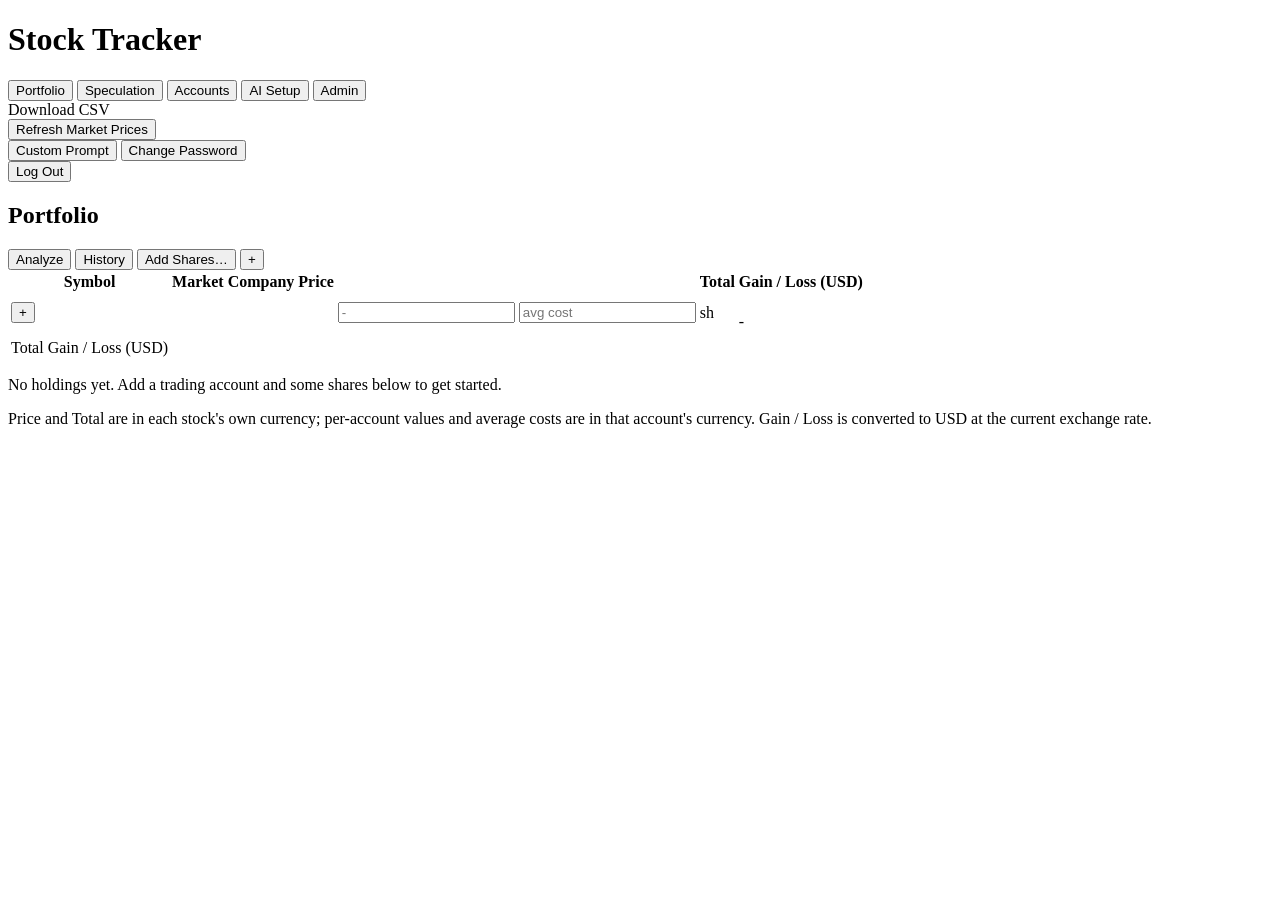
==== commit 2a2b6f27: "Added functionality to add multiple purchases accross time for stocks." ====
--- a/src/main/resources/templates/index.html
+++ b/src/main/resources/templates/index.html
@@ -76,7 +76,11 @@
                 </thead>
                 <tbody>
                 <tr th:each="row : ${portfolio.rows()}">
-                    <td class="symbol" th:text="${row.symbol}"></td>
+                    <td class="symbol">
+                        <span th:text="${row.symbol}"></span>
+                        <button type="button" class="btn btn-tiny lots-open" th:data-stock-id="${row.stockId}"
+                                th:data-symbol="${row.symbol}" title="Purchases and average price" aria-label="Purchases">+</button>
+                    </td>
                     <td><span class="market-badge" th:text="${row.market.label}"></span></td>
                     <td th:text="${row.companyName}"></td>
                     <td class="num">
@@ -499,6 +503,17 @@
     </form>
 </dialog>
 
+<dialog id="lots-dialog" class="modal modal-wide">
+    <div class="modal-head">
+        <h2 id="lots-title">Purchases</h2>
+        <button type="button" class="modal-close" id="lots-close" aria-label="Close">&times;</button>
+    </div>
+    <p class="muted small-note">Each purchase of this stock, with the average price you paid per account. Edit a date, shares or price directly; a change saves when you leave the cell. Use + to add a purchase and &minus; to delete one. Editing an account's shares or average cost directly in the portfolio table replaces its purchases with a single one.</p>
+    <p><span id="lots-status" class="ai-status muted"></span></p>
+    <p id="lots-empty" class="muted" hidden>No purchases recorded.</p>
+    <div id="lots-body"></div>
+</dialog>
+
 <dialog id="add-shares-dialog" class="modal">
     <div class="modal-head">
         <h2>Add Shares</h2>
@@ -542,6 +557,10 @@
                     Price Paid Per Share (optional)
                     <input type="number" step="0.0001" min="0" name="pricePaid" placeholder="defaults to current market price">
                 </label>
+                <label>
+                    Purchase Date (optional)
+                    <input type="date" name="purchasedOn" id="purchase-date-input" th:max="${#temporals.format(#temporals.createToday(), 'yyyy-MM-dd')}">
+                </label>
                 <button type="submit" class="btn btn-primary" th:disabled="${accounts.isEmpty()}">Add Shares</button>
                 <p th:if="${accounts.isEmpty()}" class="muted">Add a trading account first.</p>
             </form>
